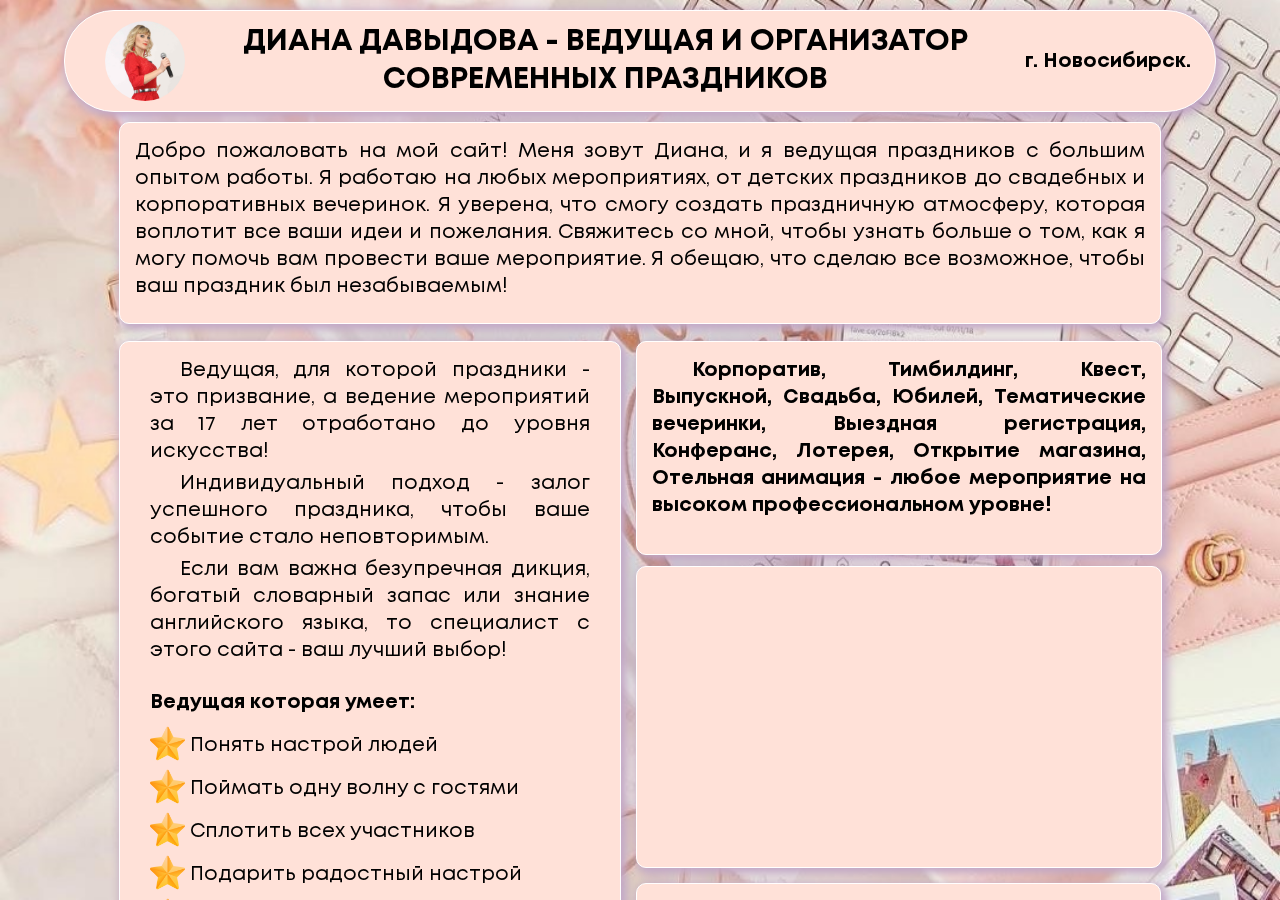
==== index.html @ 0bb305ff "фавикон" ====
<!DOCTYPE html>
<html lang="ru">
<head>
  <meta charset="UTF-8">
  <meta http-equiv="X-UA-Compatible" content="IE=edge">
  <meta name="viewport" content="width=device-width, initial-scale=1.0">
  <meta name="description" content="Ведущая на праздник: Корпоратив, Тимбилдинг, Квест, Выпускной, Свадьба, Юбилей, Тематические вечеринки, Выездная регистрация, Конферанс, Лотерея, Открытие магазина">
  <meta name="yandex-verification" content="2fb8f5f55949950c" />
  <link rel="stylesheet" href="./style.css">
  
  <link rel="shortcut icon" href="dianafun.ru/favicon2.ico?" type="image/x-icon">
  <title>Ведущая праздников</title>
</head>
<body>
  <main>
    <div class="background__card">
       <div class="header">
        <!-- Шапка -->
        <div class="logo">
        </div>
        <div class="slogan">
          Диана Давыдова - ведущая и организатор <br> современных праздников 
        </div>
        <div class="working__days"> Диана Давыдова - ведущая и организатор <br> современных праздников <br>
        </div>
        <div class="working__days-time">
          <div class="working__time">г. Новосибирск.</div>
         
        </div>
       </div>

        <div class="upper__block">
          <div class="upper">
          Добро пожаловать на мой сайт! Меня зовут Диана, и я ведущая праздников с большим опытом работы. Я работаю на любых мероприятиях, от детских праздников до свадебных и корпоративных вечеринок. Я уверена, что смогу создать праздничную атмосферу, которая воплотит все ваши идеи и пожелания. Свяжитесь со мной, чтобы узнать больше о том, как я могу помочь вам провести ваше мероприятие. Я обещаю, что сделаю все возможное, чтобы ваш праздник был незабываемым!

          </div>
        </div>
       <div class="container">
         <!-- <div class="left"> -->
          
            <!-- краткое описание, визитка -->
            <div class="right">
              <!-- Рекламная информация -->
           
             <!-- <div class="right__contain"></div> -->

                 <div class="right__skills" >
                  Ведущая, для которой  праздники - это призвание, а ведение мероприятий за 17 лет отработано до уровня искусства! <br > <p> Индивидуальный подход - залог успешного праздника, чтобы ваше событие стало неповторимым. </p>
                  <p> Если вам важна безупречная дикция,  богатый словарный запас или знание английского языка, то специалист с этого сайта - ваш лучший выбор!</p>
                 </div>

                 <div class="common__features">
                  <div class="features__header">
                    Ведущая которая умеет:
                  </div>
                 <div class="feature-1">
                  <img src="./images/favourites.png" alt="" class="feature-1-img">
                  Понять настрой людей
                 </div>

                 <div class="feature-2">
                  <img src="./images/favourites.png" alt="" class="feature-2-img">
                  Поймать одну волну с гостями
                 </div>

                 <div class="feature-3">
                  <img src="./images/favourites.png" alt="" class="feature-3-img">
                  Сплотить всех участников
                 </div>

                 <div class="feature-4">
                  <img src="./images/favourites.png" alt="" class="feature-4-img">
                  Подарить радостный  настрой
                 </div>

                 <div class="feature-5">
                  <img src="./images/favourites.png" alt="" class="feature-5-img">
                  Оставить яркие впечатления
                 </div>
                </div>

                <div class="the__end">
                  Эти праздники запоминаются надолго и заряжают эмоциями!!!
                </div>
                <div class="reviews">
                  <img src="./images/book.png" alt="" class="reviews__img"><a href="https://vk.com/topic-19727530_27893168" class="reviews__link">
                  Посмотреть отзывы</a>
                </div>
            </div>

        <!-- </div> -->

       <div class="right__container">
            <div class="short__description"> 
              <div class="long__description">Корпоратив, Тимбилдинг, Квест, Выпускной, Свадьба, Юбилей, Тематические вечеринки, Выездная регистрация, Конферанс, Лотерея, Открытие магазина, Отельная анимация - любое мероприятие на высоком профессиональном уровне!</div>
            </div>
            <div class="slider container_slider_css">
              <!-- <div class="container_slider_css"> -->
                <img class='photo_slider_css'  src="./фото/1.jpg" alt="" />
                <img class='photo_slider_css'  src="./фото/2-1.jpg" alt="" />
                <img class='photo_slider_css'  src="./фото/3-1.jpg" alt="" />
                <!-- <img class='photo_slider_css'  src="./фото/4-1.jpg" alt="" /> -->
                <img class='photo_slider_css'  src="./фото/5-1.jpg" alt="" />
                <img class='photo_slider_css'  src="./фото/6-1.jpg" alt="" />
                <img class='photo_slider_css'  src="./фото/7-1.jpg" alt="" />
                <img class='photo_slider_css'  src="./фото/8-2.JPG" alt="" />
                <img class='photo_slider_css'  src="./фото/9-2.jpg" alt="" />
                <img class='photo_slider_css'  src="./фото/10-2.jpg" alt="" />
                <img class='photo_slider_css'  src="./фото/11-2.jpg" alt="" />
                <img class='photo_slider_css'  src="./фото/12-2.jpg" alt="" />
                <!-- <img class='photo_slider_css'  src="./фото/13-2.jpg" alt="" /> -->
              <!-- </div> -->
            </div>
       

            <div class="footer"> 
              <h4 class="contacts__policy">контакты</h4>
              <div class="container__messengers">
              <div class="messengers">
                  <div>
                    <div class="contact1"> <a href="http://t.me/dianaNovosib" class="contact__link">Telegramm</a><img src="./images/telegram.png" border="0" alt=""   class="contact__img1" ></div>
                  <!-- <div class="contact2">Whatsapp <img src="./images/whatsapp.png" alt=""   class="contact__img2"></div> -->
                    <div class="contact3"> <a href="https://vk.com/club19727530" class="contact__link">Вконтакте</a><img src="./images/vkontakte.png" alt="" class="contact__img3"></div>
                  </div>
                  <div>
                    <div class="contact4"> <a href="https://instagram.com/dianaved999?igshid=ZGUzMzM3NWJiOQ==" class="contact__link" >Instagramm</a><img src="./images/instagram.png" alt="" class="contact__img4"></div>
                    <div class="contact5"> <a href="https://www.youtube.com/@user-diananovosib" class="contact__link">Youtube</a><img src="./images/123.png" alt="" class="contact__img5"></div>
                  </div>
               
              </div>
              <div class="telephones">
                <div class="contact6">8-913-741-90-94 <img src="./images/Phone.png" alt="" class="contact__img6"> </div>
                <!-- <div class="contact7">dianka_fan@bk.ru <img src="./images/email.png" alt="" class="contact__img7"> </div> -->
                <!-- <div class="policy">Договор</div> -->
              </div>
            </div>
            </div>

        </div>
      </div>
      <!-- <div class="img"></div> -->
  </main>
</body>
</html>
---- style.css ----
/* body{
  color: #1f8300;
} */
p{
  margin-top: 5px;
  margin-bottom: 5px;
}

@font-face {
	font-family: 'Mont'; 
	src: url(./Font/Mont-Thin.ttf); 
}

@font-face {
	font-family: 'Mont-regular'; 
	src: url(./Font/Mont-Regular.ttf); 
}

@font-face {
	font-family: 'Mont-bold'; 
	src: url(./Font/Mont-Bold.ttf); 
}

.background__card{
  position:absolute;
  top:0;
  left: 0;
  width: 100%;
  height: 100%;
  position:fixed;
  background-image: url("./images/pink-2-2.jpg");
  /* background-size: 100% 100%; */
  background-size: 100% 100%;
  background-repeat: no-repeat;
  overflow-y: scroll;
  overflow-x: scroll;
  /* color:black; */
  font-size: 20px;
  text-align: center;
}

.upper__block{
  width: 1150px;
  margin: auto;
  /* display: flex;
  align-items: center;
  justify-content: center; */
}

.upper{
  position: relative;
  font-family: "Mont-regular";
  height: 170px;
  width: 1010px ;
  box-shadow: 3px 3px 10px 3px #c2a8c7;
  border: 1px solid #ffffff;
  background-color: #ffe1d8;
  border-radius: 10px;
  padding: 15px;
  margin: auto;
  margin-bottom: -10px;
  text-align: justify;
}

.container{
  display: flex;
  justify-content: center;
  align-items: center;
  /* gap:5px; */
  /* position: relative; */
  width:1150px;
  /* margin: 0 0 0 20px; */
  margin:auto;
  /* flex-wrap: wrap; */
  top:0px;
  left: 0px;
  /* background-color: blue; */
}

.header{
  display:flex;
  align-items: center;
  width: 1150px;
  height: 100px;
  background-color: #ffe1d8;
  border-radius: 50px;
  margin: auto;
  margin-top: 10px;
  margin-bottom: 10px;
  /* margin-bottom: 30px; */
  box-shadow: 3px 3px 10px 3px #c2a8c7;
  border: 1px solid #ffffff;
  gap:20px;
}

.logo{
  width: 80px;
  height: 80px;
  border-radius: 50%;
  background-image: url("./images/логотип.jpg");
  background-size: cover;
  margin: 0px;
  margin-left: 40px;
  color:#000000;
  cursor: pointer;
}


.slogan{
  width: 800px;
 font-family: "Mont-bold";
 text-transform: uppercase;
 font-size: 30px;
 color:#000000;
}

.working__time{
  margin-left: 0px;
  display:flex;
  justify-content: center;
  align-items: center;
  font-family: "Mont-bold";
}

.working__days{
  display: none;
}

.left{
  position: relative;
  left: 0px;
  width: 500px;
  height: 750px;
  margin:0px 20px 20px 0px;
}

.short__description{
  /* text-indent:40px; */
  /* text-align:justify; */
  /* font-family: "Mont-bold"; */
  /* font-size: 20px; */
  position: relative;
  /* padding: 15px; */
  top:4px;
  left: 0px;
  width: 524px;
  height: 212px;
  background-color: #ffe1d8;
  margin:5px 0px 15px 15px ;
  box-shadow: 3px 3px 10px 3px #c2a8c7;
  border-radius: 10px;
  border: 1px solid #ffffff;
}

.long__description{
  text-align: justify;
  text-indent: 40px;
  font-family: "Mont-bold";
  font-size: 20px;
  /* line-height: 25px; */
  padding: 15px;
  position:relative;
  top: 0px;
  left: 0px;
}

.slider{
  width: 500px;
  height: 400px;
  background-color: #ffe1d8;
  margin: 15px;
  box-shadow: 3px 3px 10px 3px #c2a8c7;
  border-radius: 10px;
  background-size: cover;
  border: 1px solid #ffffff;
}

.footer{

  width: 523px;
  height: 210px;
  background-color: #ffe1d8;
  margin: 15px 0px 15px 15px;
  box-shadow: 3px 3px 10px 3px #c2a8c7;
  border-radius: 10px;
  text-align: center;
  font-family: "Mont-regular";
  font-size: 15px;
  border: 1px solid #ffffff;
}

.right{
  position: relative;
  top:15px;
  width: 500px;
  height: 752px;
  background-color: #ffe1d8;
  box-shadow: 3px 3px 10px 3px #c2a8c7;
  border-radius: 10px;
  font-family: "Mont-regular";
  color:#000000;
  border: 1px solid #ffffff;
  /* padding: 15px; */
}

.img{
  position: absolute;
  bottom: 0;
  width: 100%;
  height: 200px;
  /* background-image: url('./images/340f82f5cb12.png'); */
  /* background-image: url('./images/snow.png'); */
  background-repeat: no-repeat;
  background-size: cover;
}


/* слайдер */

.container_slider_css {
  /* position: relative; */
  /* left:-200px; */
  /* margin: 0px auto; */
  width: 97%;
  height: 300px;
  /* overflow: hidden; */
  position: relative;
  /* left: -300px; */
  background-size: cover;
  overflow: hidden;
}

.photo_slider_css {
  position: absolute;
  left:0px;
  animation: round 44s infinite;
  opacity: 0;
  width: 100%;
  height: 100%;
  background-size: cover;
  /* overflow: hidden; */
}

@keyframes round {
  10% {
    opacity: 1;
  }
  20% {
    opacity: 0;
  }
}


img:nth-child(1) {
  animation-delay: 0s;
}

img:nth-child(2) {
  animation-delay: 4s;
}

img:nth-child(3) {
  animation-delay: 8s;
}

img:nth-child(4) {
  animation-delay: 12s;
}

img:nth-child(5) {
  animation-delay: 16s;
}
img:nth-child(6) {
  animation-delay: 20s;
}
img:nth-child(7) {
  animation-delay: 24s;
}
img:nth-child(8) {
  animation-delay: 28s;
}
img:nth-child(9) {
  animation-delay: 32s;
}
img:nth-child(10) {
  animation-delay: 36s;
}
img:nth-child(11) {
  animation-delay: 40s;
}
/* img:nth-child(12) {
  animation-delay: 44s;
} */
/* img:nth-child(13) {
  animation-delay: 48s;
} */


/* конец слайдера */

.contact1{
  display: flex;
  justify-content: center;
  align-items: start;
  position: relative;
  top:0px;
  left:-13px;
  /* margin-right: 15px; */
}

.contact__link{
  display: block;
/* width: 20px; */
/* height: 23px; */
/* background-color: #fff; */
text-decoration: none;
color: black;
}

.contact__img1{
  display: block;
  width: 25px;
  height: 25px;
  margin: 0 50px 10px 10px;
  position: relative;
  top:-3px;
  left:15px;
}

.contact2{
  display: flex;
  justify-content: center;
  align-items: start;
  text-align: center;
  position: relative;
  top:0px;
  left:-15px;
}

.contact__img2{
  width: 25px;
  height: 25px;
  margin: 0 50px 10px 10px;
  position: relative;
  top:-5px;
  left:0px;
}

.contact3{
  display: flex;
  justify-content: center;
  align-items: start;
  text-align: center;
  position: relative;
  top:0px;
  left:-35px;
}

.contact__img3{
  width: 25px;
  height: 25px;
  margin: 0 10px 10px 10px;
  position: relative;
  top:-3px;
  left:20px;
}

.contact4{
  display: flex;
  justify-content: center;
  align-items: start;
  text-align: center;
  position: relative;
  top:0px;
  left:-9px;
}

.contact__img4{
  width: 25px;
  height: 25px;
  margin: 0 10px 10px 10px;
  position: relative;
  top:-3px;
  left:8px;
  /* background-color: blue; */
}

.contact5{
  display: flex;
  justify-content: center;
  align-items: start;
  text-align: center;
  position: relative;
  top:0px;
  left:6px;
}

.contact__img5{
  width: 25px;
  height: 25px;
  margin: 0 10px 10px 10px;
  position: relative;
  top:-3px;
  left:7px;
}

.contact6{
  display: flex;
  justify-content: center;
  align-items: center;
  font-family: "Mont-regular";
  font-size: 25px;
  position: relative;
  top:9px;
  left:19px;
}

.contact__img6{
  width: 45px;
  height: 45px;
  margin: 0 10px 10px 10px;
  position: relative;
  top:4px;
  left:0px;
}

.contact7{
  display: flex;
  justify-content: center;
  align-items: center;
  position: relative;
  top:0px;
  left:26px;
  font-family: "Mont-regular";
  font-size: 20px;
}

.contact__img7{
  width: 45px;
  height: 45px;
  margin: 0 10px 10px 10px;
  position: relative;
  top:5px;
  left:0px;
}

.policy{
  text-decoration: underline;
  font-family: "Mont-regular";
  font-size: 20px;
  position: relative;
  top:8px;
  left:0px;
}

/* .container{
  display:flex;
  justify-content: center;
  align-items: center;
  color:#006108
} */

.messengers{
  position: relative;
  top: 26px;
  left: 28px;
  display:flex ;
  /* flex-wrap: wrap; */
  /* flex-direction: column; */
  justify-content: center;
  align-items: center;
}

.telephones{
  position: relative;
  top: 12px;
  left: 15px;
}

.right__contain{
  margin-bottom: 15px;
}

.right__container{
  position: relative;
  top:18px;
}

.contacts__policy{
  font-family: "Mont-regular";
  font-size: 20px;
  position: relative;
  top:0px;
  margin-top: 10px;
}

.container__messengers{
  display: flex;
  justify-content: center;
  align-items: center;
  position: relative;
  flex-wrap: wrap;
  top: -26px;
  left: -21px;
}

.right__skills {
 text-align:justify;
 padding: 30px;
 padding-top: 5px;
 text-indent:30px;
 margin-top: 10px;
 /* line-height: 25px; */

}


/* Список фич */

.common__features{
  display: flex;
  flex-direction: column;
  align-items: start;
  position: relative;
  left:30px;
  top:-20px;
  
}

.feature-1{
  display:block;
}

.feature-1-img{
  position: relative;
  top:10px;
  width: 35px;
  height: 35px;
}




.feature-2{
  display:block;
}

.feature-2-img{
  position: relative;
  top:10px;
  width: 35px;
  height: 35px;
}

.feature-3{
  display:block;
}

.feature-3-img{
  position: relative;
  top:10px;
  width: 35px;
  height: 35px;
}

.feature-4{
  display:block;
}

.feature-4-img{
  position: relative;
  top:10px;
  width: 35px;
  height: 35px;
}

.feature-5{
  display:block;
}

.feature-5-img{
  position: relative;
  top:10px;
  width: 35px;
  height: 35px;
}

.features__header{
 font-family: "Mont-bold";
 margin-top: 10px;
}

.the__end{
  font-family: "Mont-bold";
  margin-top: 5px;
}

.reviews__img{
  display: inline;
  height: 25px;
  width: 25px;
  position: relative;
  top: 5px;
}
.reviews{
  display: block;
  font-family: "Mont-regular";
  margin-top: 20px;
  text-decoration: none;
  color:black;

}

.reviews__link{
  display: inline-block;
  text-decoration: none;
  color:black;
  margin-left: 10px;
}


@media (max-width:559px){
  .background__card{
    position: absolute;
    top: 0;
    left: 0;
    width: 100%;
    height: 100%;
    position:fixed;
    background-image: url("./images/pink-2-3.jpg");
    /* background-size: 100% 100%; */
    background-size: 100% 100%;
    background-repeat: no-repeat;
    overflow-y: scroll;
    overflow-x: scroll;
    /* color:black; */
    font-size: 15px;
    text-align: center;
  }

  .upper__block{
    width: 310px;
    margin: auto;
    /* display: flex;
    align-items: center;
    justify-content: center; */
  }

  .upper{
    height: 325px;
    width: 276px;  box-shadow: 3px 3px 10px 3px #c2a8c7;
    border: 1px solid #ffffff;
    background-color: #ffe1d8;
    border-radius: 10px;
    margin: auto;
    margin-bottom: 17px;
    font-family: "Mont-regular";
    font-size: 15px;
    padding: 15px;
    text-align: justify;
    /* margin-bottom: -10px; */
  }

  .container{
    /* display: none; */
    display: flex;
    justify-content: center;
    align-items:center;
    gap:0px; 
    /* position: relative; */
    width:340px;
    height: 1500px;
    /* margin: 0 0 0 20px; */
    margin:0 auto 0 auto;
    flex-wrap: wrap;
    top:0px;
    left: 0px;
    /* background-color: blue; */
  }

  .header{
    /* display:none; */
    display:flex;
    align-items: center;
    width: 360px;
    height: 100px;
    background-color: #ffe1d8;
    border-radius: 50px;
    margin: auto;
    margin-top: 10px;
    margin-bottom: 20px;
    /* margin-bottom: 30px; */
    box-shadow: 3px 3px 10px 3px #c2a8c7;
    border: 1px solid #ffffff;
    gap:0px;
  }

  .logo{
    width: 80px;
    height: 80px;
    border-radius: 50%;
    background-image: url("./images/логотип.jpg");
    background-size: cover;
    margin: 0px;
    margin-left: 5px;
    color:#000000;
    cursor: pointer;
  }

  .slogan{
    display: none;
    width: 250px;
    /* height: 100px; */
   font-family: "Mont-bold";
   text-transform: uppercase;
   font-size: 12px;
   color:#000000;
  }

  .working__time{
    display: none;
    margin-left: 0px;
    /* display:flex; */
    justify-content: center;
    align-items: center;
    font-family: "Mont-bold";
  }

  .working__days{
    display: block;
    width: 250px;
    /* height: 100px; */
   font-family: "Mont-bold";
   text-transform: uppercase;
   font-size: 15px;
   color:#000000;
  }

  .working__days::after{
    content: "г. Новосибирск";
    font-size: 10px;
  }

  /* шапка закончилась */




  .left{
    /* display: none; */
    position: relative;
    left: 0px;
    width: 330px;
    height: 750px;
    margin:0px 0px 20px 0px;
    font-size:13px;
  }

  .right{
    /* display: none; */
    position: relative;
    margin: auto;
    top:0px;
    width: 305px;
    height: 752px;
    background-color: #ffe1d8;
    box-shadow: 3px 3px 10px 3px #c2a8c7;
    border-radius: 10px;
    font-family: "Mont-regular";
    font-size: 13px;
    color:#000000;
    border: 1px solid #ffffff;
    /* padding: 15px; */
  }

  .right__skills{
    font-size: 15px;
    padding-top: 15px;
  }

  .short__description{
    /* text-indent:40px; */
    /* text-align:justify; */
    /* font-family: "Mont-bold"; */
    /* font-size: 20px; */
    position: relative;
    /* display: none; */
    /* padding: 15px; */
    top:4px;
    left: 0px;
    width: 350px;
    height: 212px;
    background-color: #ffe1d8;
    margin:auto ;
    margin-bottom: 20px;
    box-shadow: 3px 3px 10px 3px #c2a8c7;
    border-radius: 10px;
    border: 1px solid #ffffff;
  }

  .long__description{
    text-align: justify;
    text-indent: 40px;
    font-family: "Mont-bold";
    font-size: 17px;
    /* line-height: 25px; */
    padding: 15px;
    position:relative;
    top: 0px;
    left: 0px;
  }

  .slider{
    /* display:none; */
    width: 350px;
    height: 250px;
    background-color: #ffe1d8;
    margin: auto;
    box-shadow: 3px 3px 10px 3px #c2a8c7;
    border-radius: 10px;
    background-size: cover;
    border: 1px solid #ffffff;
  }
  
  .footer{
    /* display:none; */
    width: 350px;
    height: 210px;
    background-color: #ffe1d8;
    margin: 15px 0px 15px 0px;
    box-shadow: 3px 3px 10px 3px #c2a8c7;
    border-radius: 10px;
    text-align: center;
    font-family: "Mont-regular";
    font-size: 15px;
    border: 1px solid #ffffff;
  }


  }
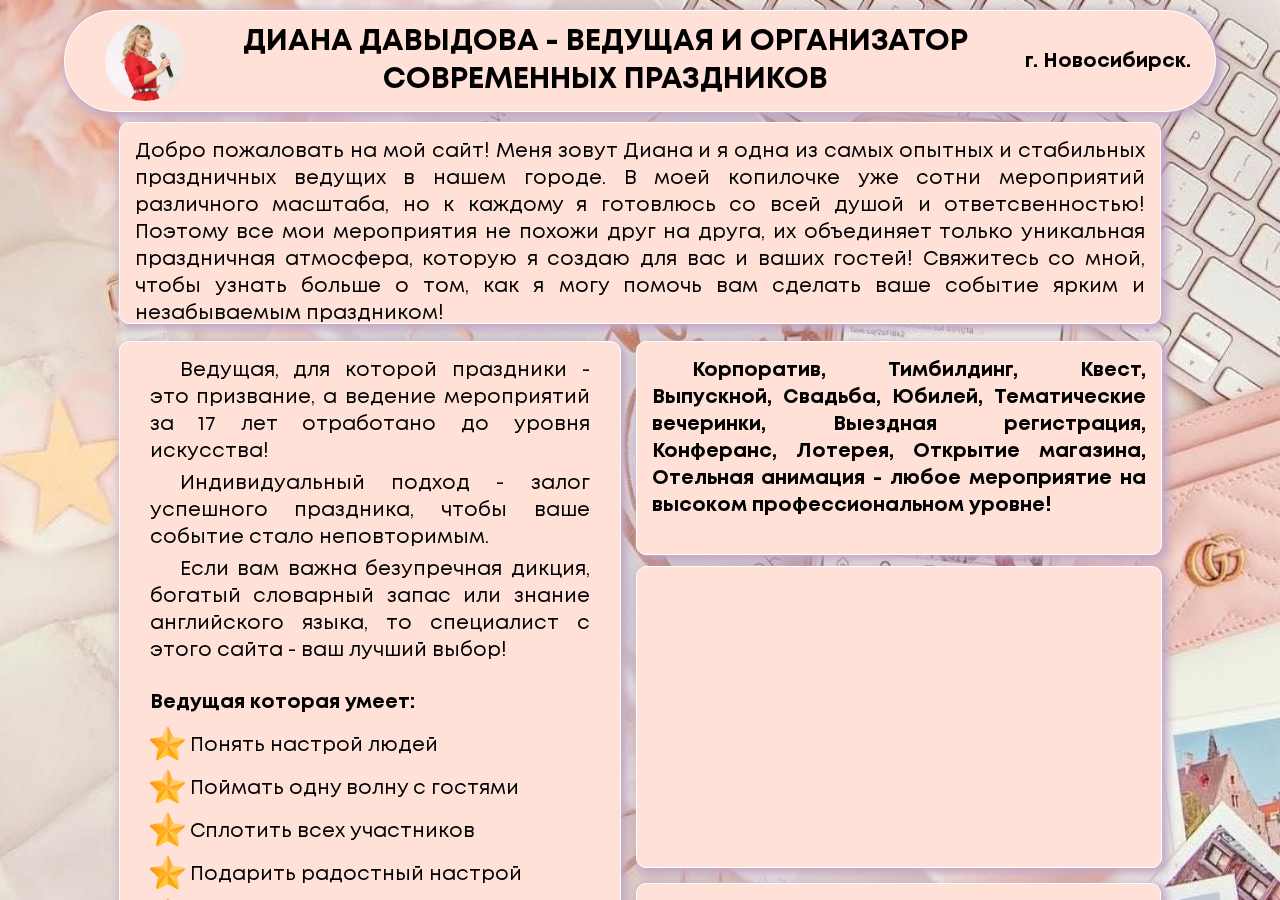
==== commit ae0ce06f: "последний передел" ====
--- a/index.html
+++ b/index.html
@@ -8,7 +8,7 @@
   <meta name="yandex-verification" content="2fb8f5f55949950c" />
   <link rel="stylesheet" href="./style.css">
   
-  <link rel="shortcut icon" href="dianafun.ru/favicon2.ico?" type="image/x-icon">
+  <link rel="shortcut icon" href="favicon.ico" type="image/x-icon">
   <title>Ведущая праздников</title>
 </head>
 <body>
@@ -31,7 +31,8 @@
 
         <div class="upper__block">
           <div class="upper">
-          Добро пожаловать на мой сайт! Меня зовут Диана, и я ведущая праздников с большим опытом работы. Я работаю на любых мероприятиях, от детских праздников до свадебных и корпоративных вечеринок. Я уверена, что смогу создать праздничную атмосферу, которая воплотит все ваши идеи и пожелания. Свяжитесь со мной, чтобы узнать больше о том, как я могу помочь вам провести ваше мероприятие. Я обещаю, что сделаю все возможное, чтобы ваш праздник был незабываемым!
+            Добро пожаловать на мой сайт! Меня зовут Диана и я одна из самых опытных и стабильных праздничных  ведущих  в нашем городе.  В моей копилочке уже сотни мероприятий различного масштаба, но к каждому я готовлюсь со всей душой и  ответсвенностью! Поэтому все мои мероприятия не похожи друг на друга, их объединяет только уникальная праздничная атмосфера, которую я создаю для вас и ваших гостей!
+            Свяжитесь со мной, чтобы узнать больше о том, как я могу помочь вам сделать ваше событие ярким и  незабываемым праздником!
 
           </div>
         </div>
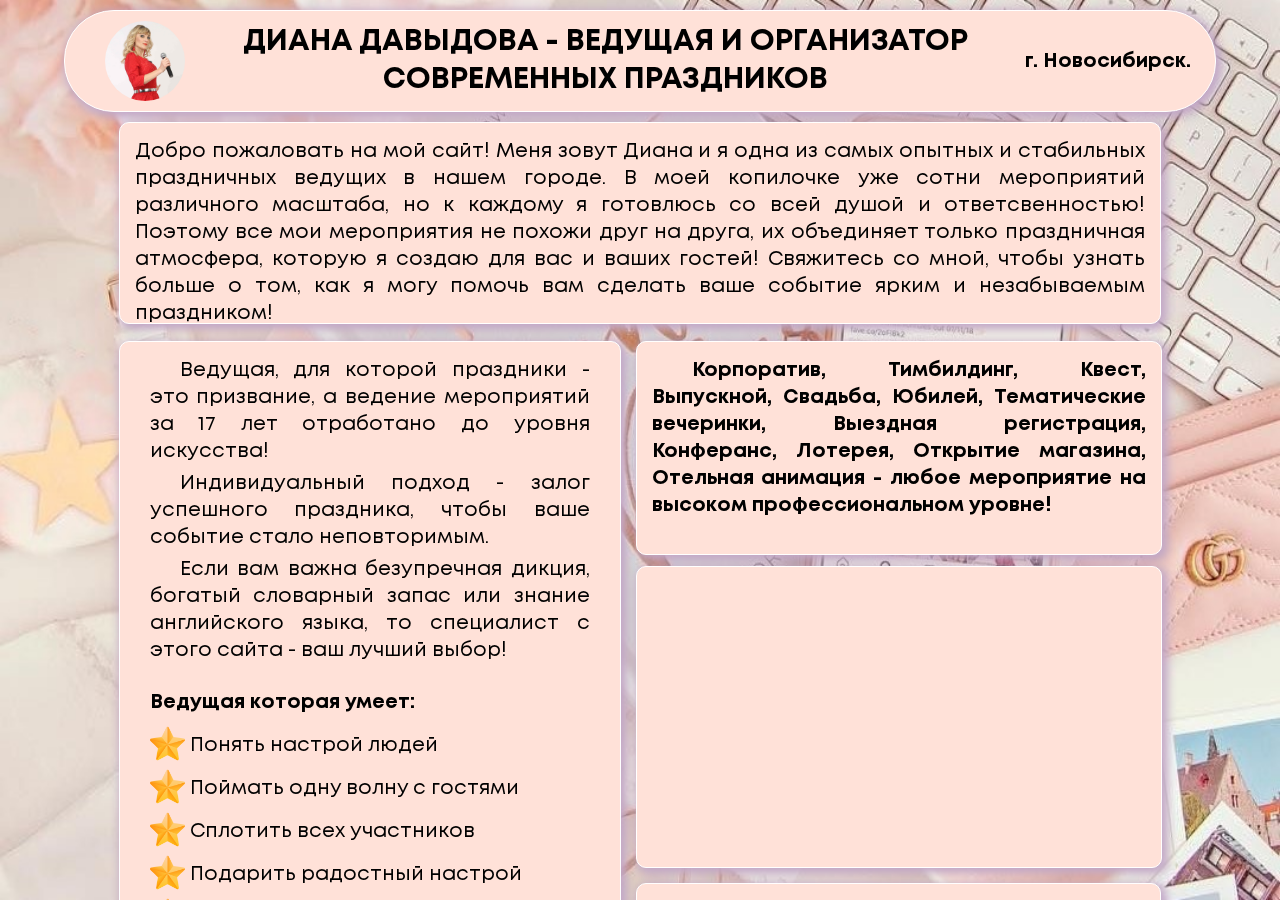
==== commit b44e4096: "убрали слово" ====
--- a/index.html
+++ b/index.html
@@ -31,7 +31,7 @@
 
         <div class="upper__block">
           <div class="upper">
-            Добро пожаловать на мой сайт! Меня зовут Диана и я одна из самых опытных и стабильных праздничных  ведущих  в нашем городе.  В моей копилочке уже сотни мероприятий различного масштаба, но к каждому я готовлюсь со всей душой и  ответсвенностью! Поэтому все мои мероприятия не похожи друг на друга, их объединяет только уникальная праздничная атмосфера, которую я создаю для вас и ваших гостей!
+            Добро пожаловать на мой сайт! Меня зовут Диана и я одна из самых опытных и стабильных праздничных  ведущих  в нашем городе.  В моей копилочке уже сотни мероприятий различного масштаба, но к каждому я готовлюсь со всей душой и  ответсвенностью! Поэтому все мои мероприятия не похожи друг на друга, их объединяет только  праздничная атмосфера, которую я создаю для вас и ваших гостей!
             Свяжитесь со мной, чтобы узнать больше о том, как я могу помочь вам сделать ваше событие ярким и  незабываемым праздником!
 
           </div>
